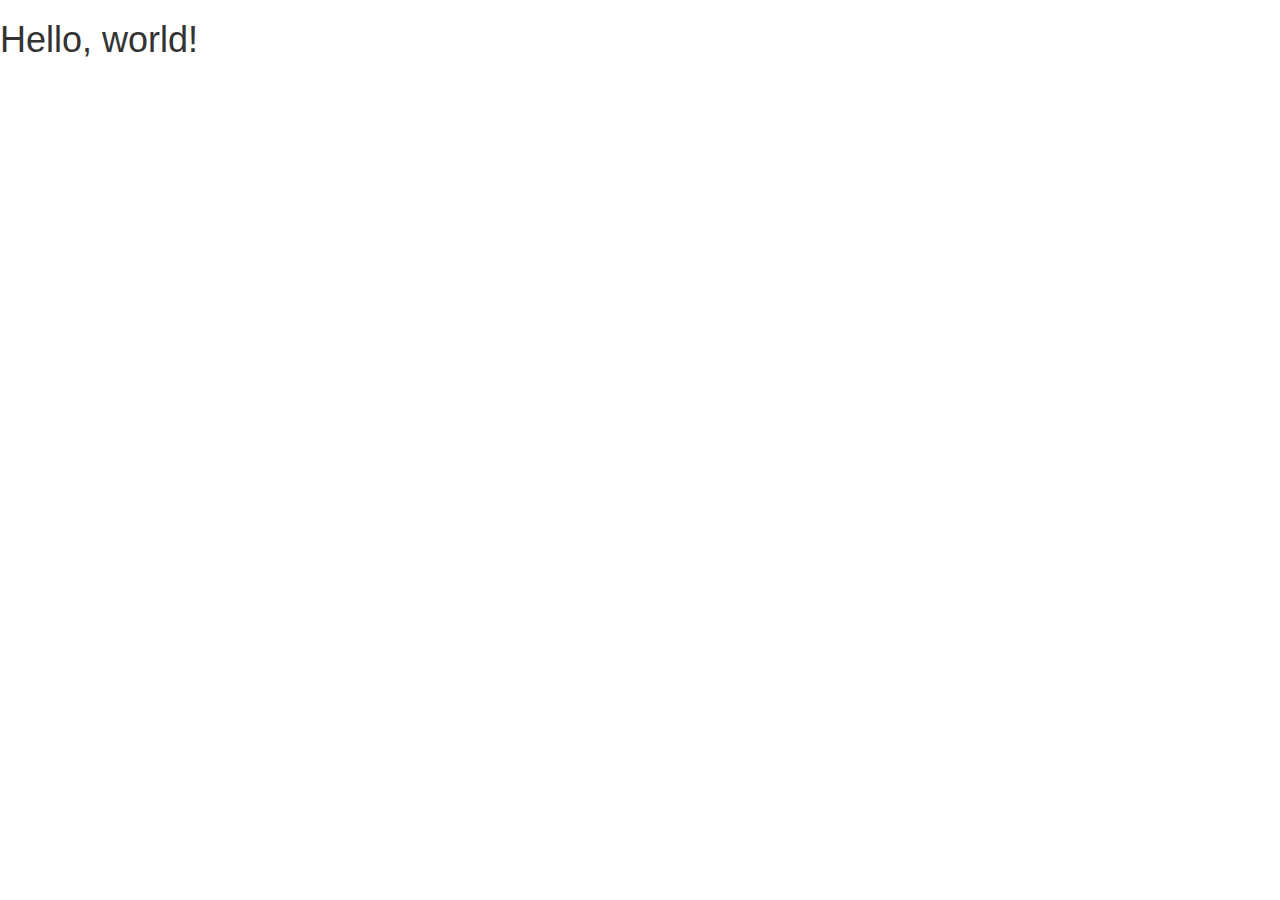
==== index.html @ a8e07dec "start bootstrap project" ====
<!DOCTYPE html>
<html lang="en">
  <head>
    <meta charset="utf-8">
    <meta http-equiv="X-UA-Compatible" content="IE=edge">
    <meta name="viewport" content="width=device-width, initial-scale=1">
    <!-- The above 3 meta tags *must* come first in the head; any other head content must come *after* these tags -->
    <title>Bootstrap 101 Template</title>

    <!-- Bootstrap -->
    <link href="css/bootstrap.min.css" rel="stylesheet">

    <!-- HTML5 shim and Respond.js for IE8 support of HTML5 elements and media queries -->
    <!-- WARNING: Respond.js doesn't work if you view the page via file:// -->
    <!--[if lt IE 9]>
      <script src="https://oss.maxcdn.com/html5shiv/3.7.3/html5shiv.min.js"></script>
      <script src="https://oss.maxcdn.com/respond/1.4.2/respond.min.js"></script>
    <![endif]-->
  </head>
  <body>
    <h1>Hello, world!</h1>

    <!-- jQuery (necessary for Bootstrap's JavaScript plugins) -->
    <script src="https://ajax.googleapis.com/ajax/libs/jquery/1.12.4/jquery.min.js"></script>
    <!-- Include all compiled plugins (below), or include individual files as needed -->
    <script src="js/bootstrap.min.js"></script>
  </body>
</html>
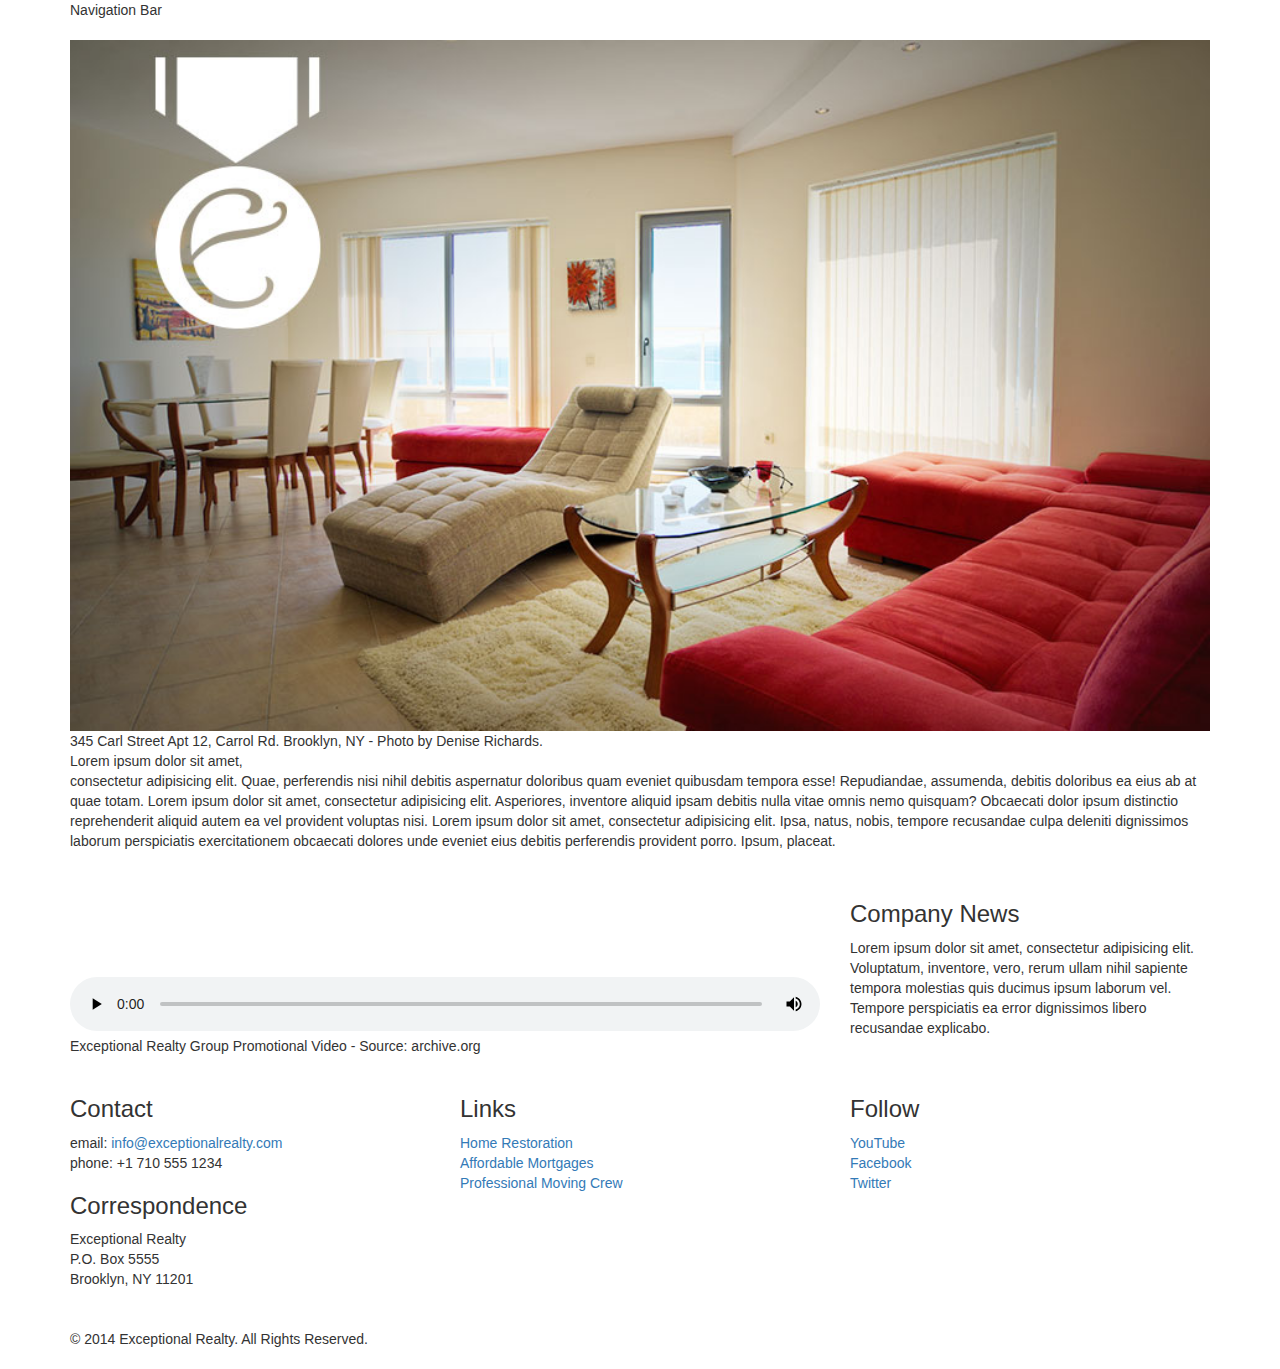
==== commit e101be0b: "finish layout" ====
--- a/index.html
+++ b/index.html
@@ -5,11 +5,11 @@
     <meta http-equiv="X-UA-Compatible" content="IE=edge">
     <meta name="viewport" content="width=device-width, initial-scale=1">
     <!-- The above 3 meta tags *must* come first in the head; any other head content must come *after* these tags -->
-    <title>Bootstrap 101 Template</title>
+    <title>Exceptional Realty Group - Luxury Homes - About</title>
 
     <!-- Bootstrap -->
     <link href="css/bootstrap.min.css" rel="stylesheet">
-
+    <link href="css/style.css" rel="stylesheet">
     <!-- HTML5 shim and Respond.js for IE8 support of HTML5 elements and media queries -->
     <!-- WARNING: Respond.js doesn't work if you view the page via file:// -->
     <!--[if lt IE 9]>
@@ -18,7 +18,81 @@
     <![endif]-->
   </head>
   <body>
-    <h1>Hello, world!</h1>
+    <div class="container">
+
+      <div class="row">
+        <div class="col-sm-12">
+          Navigation Bar
+        </div> 
+      </div>
+
+      <div class="row">
+        <div class="col-sm-12">
+          <figure>
+            <img src="images/intro-pic.jpg" alt="A beautiful living room." title="Welcome to Exceptional Realty Group">
+            <figcaption>345 Carl Street Apt 12, Carrol Rd. Brooklyn, NY - Photo by Denise Richards.</figcaption>
+          </figure>
+
+          <p>Lorem ipsum dolor sit amet,<br> consectetur adipisicing elit. Quae, perferendis nisi nihil debitis aspernatur doloribus quam eveniet quibusdam tempora esse! Repudiandae, assumenda, debitis doloribus ea eius ab at quae totam. Lorem ipsum dolor sit amet, consectetur adipisicing elit. Asperiores, inventore aliquid ipsam debitis nulla vitae omnis nemo quisquam? Obcaecati dolor ipsum distinctio reprehenderit aliquid autem ea vel provident voluptas nisi. Lorem ipsum dolor sit amet, consectetur adipisicing elit. Ipsa, natus, nobis, tempore recusandae culpa deleniti dignissimos laborum perspiciatis exercitationem obcaecati dolores unde eveniet eius debitis perferendis provident porro. Ipsum, placeat.</p>
+        </div> 
+      </div>
+
+      <div class="row">
+         <div class="col-sm-8">
+           <figure>
+            <video controls>
+              <source src="videos/real-estate.mp4" type="video/mp4"> 
+              <source src="videos/real-estate.ogv" type="video/ogg">
+              Your browser does not support HTML5 video. <a href="http://browsehappy.com" target="_blank">Please upgrade your browser</a>.
+            </video>
+            <figcaption>Exceptional Realty Group Promotional Video - Source: archive.org</figcaption>
+          </figure>
+         </div>
+          <div class="col-sm-4">
+           <h3>Company News</h3>
+          <p>Lorem ipsum dolor sit amet, consectetur adipisicing elit. Voluptatum, inventore, vero, rerum ullam nihil sapiente tempora molestias quis ducimus ipsum laborum vel. Tempore perspiciatis ea error dignissimos libero recusandae explicabo.</p>
+         </div>
+      </div>
+
+      <div class="row">
+        <div class="col-sm-4">
+          <h3>Contact</h3>
+          <p>
+            email: <a href="mailto:info@exceptionalrealty.com">info@exceptionalrealty.com</a><br>
+            phone: +1 710 555 1234
+          </p>
+          <h3>Correspondence</h3>
+          <address>
+            Exceptional Realty<br>
+            P.O. Box 5555<br>
+            Brooklyn, NY 11201
+          </address>
+        </div>
+        <div class="col-sm-4">
+          <h3>Links</h3>
+          <p>
+            <a href="#" target="_blank">Home Restoration</a><br>
+            <a href="#" target="_blank">Affordable Mortgages</a><br>
+            <a href="#" target="_blank">Professional Moving Crew</a>
+          </p>
+        </div>
+        <div class="col-sm-4">
+          <h3>Follow</h3>
+          <p>
+            <a href="#" target="_blank">YouTube</a><br>
+            <a href="#" target="_blank">Facebook</a><br>
+            <a href="#" target="_blank">Twitter</a>
+          </p>
+        </div>
+      </div>
+
+      <div class="row">
+        <div class="col-sm-12">
+          &copy; 2014 Exceptional Realty. All Rights Reserved.
+        </div>
+      </div>
+
+    </div><!-- .container -->
 
     <!-- jQuery (necessary for Bootstrap's JavaScript plugins) -->
     <script src="https://ajax.googleapis.com/ajax/libs/jquery/1.12.4/jquery.min.js"></script>
--- a/css/style.css
+++ b/css/style.css
@@ -0,0 +1,12 @@
+/*/////// MEDIA ////////*/
+
+img, video, audio, iframe, table, form {
+  width: 100%; /* IE */
+  max-width: 100%; /* FF, Safari, Chrome */
+}
+
+/*/////// LAYOUT STYLES ////////*/
+
+.row{
+	margin-bottom: 20px;
+}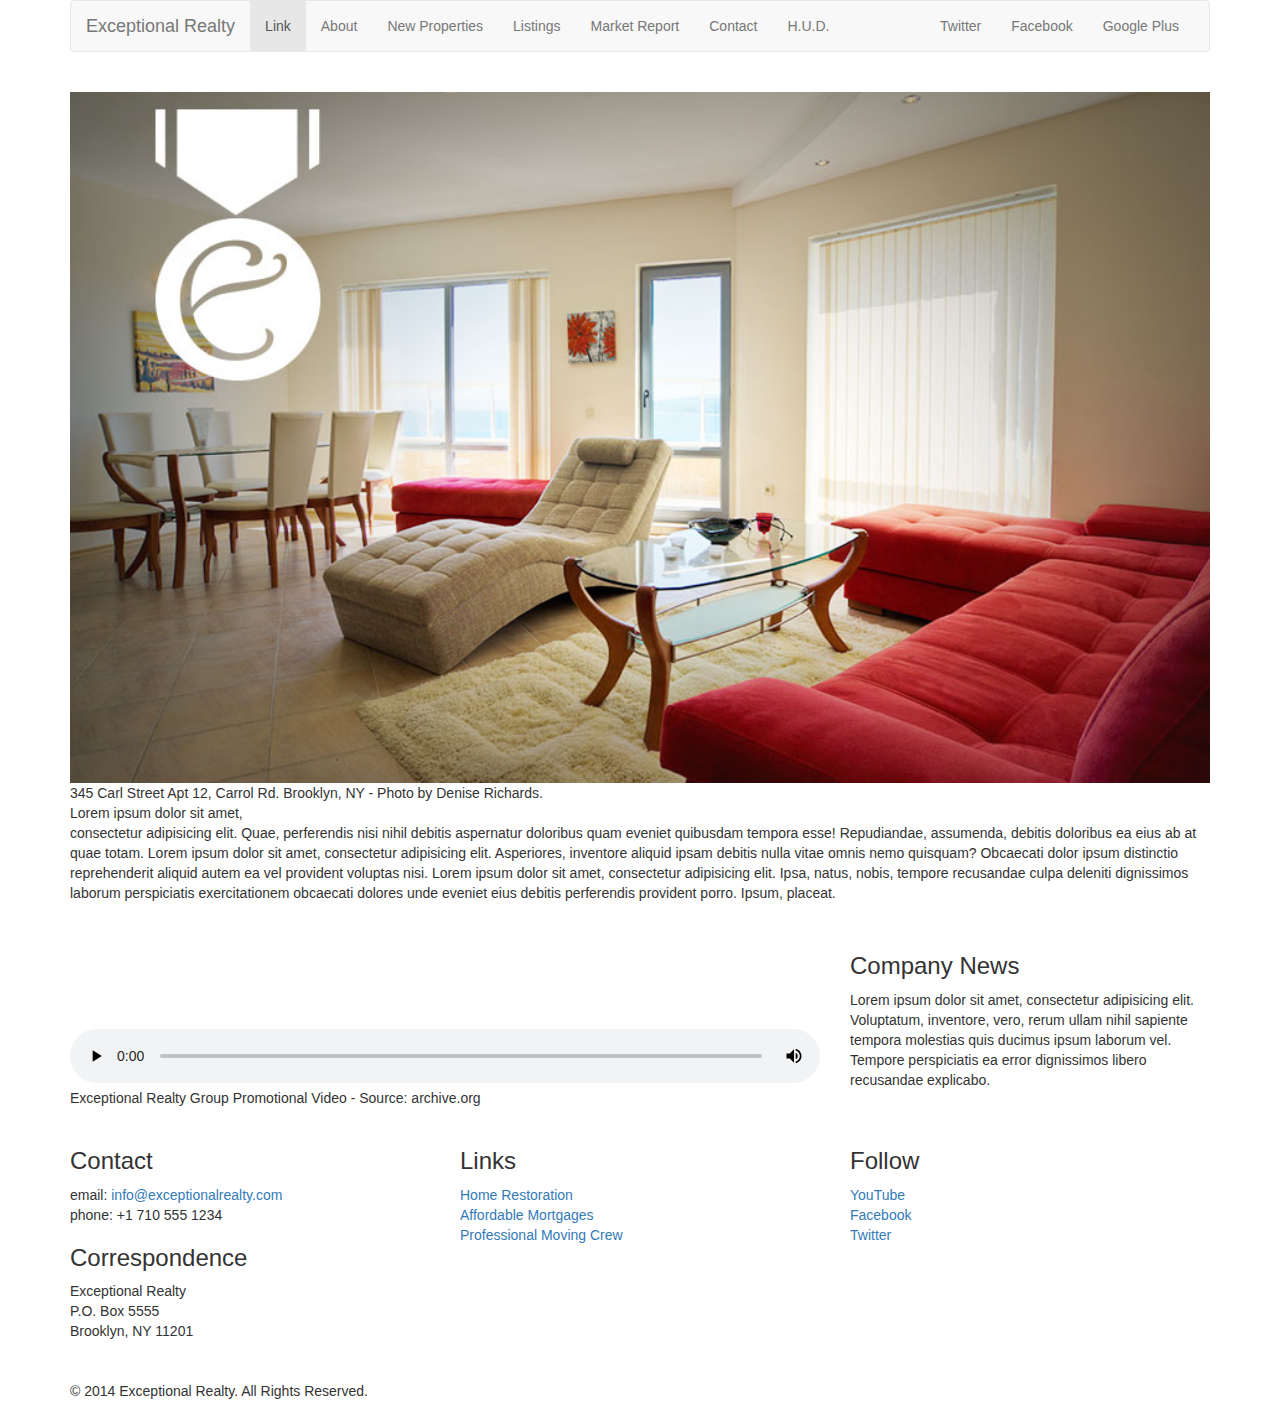
==== commit 388c81a8: "finish navbar" ====
--- a/index.html
+++ b/index.html
@@ -22,7 +22,39 @@
 
       <div class="row">
         <div class="col-sm-12">
-          Navigation Bar
+          <nav class="navbar navbar-default">
+            <div class="container-fluid">
+              <!-- Brand and toggle get grouped for better mobile display -->
+              <div class="navbar-header">
+                <button type="button" class="navbar-toggle collapsed" data-toggle="collapse" data-target="#bs-example-navbar-collapse-1" aria-expanded="false">
+                  <span class="sr-only">Toggle navigation</span>
+                  <span class="icon-bar"></span>
+                  <span class="icon-bar"></span>
+                  <span class="icon-bar"></span>
+                </button>
+                <a class="navbar-brand" href="#">Exceptional Realty</a>
+              </div>
+
+              <!-- Collect the nav links, forms, and other content for toggling -->
+              <div class="collapse navbar-collapse" id="bs-example-navbar-collapse-1">
+                <ul class="nav navbar-nav">
+                  <li class="active"><a href="#">Link <span class="sr-only">(current)</span></a></li>
+                  <li><a href="">About</a></li>
+                  <li><a href="">New Properties</a></li>
+                  <li><a href="">Listings</a></li>
+                  <li><a href="">Market Report</a></li>
+                  <li><a href="">Contact</a></li>
+                  <li><a href="" target="_blank">H.U.D.</a></li>
+                </ul>
+                <!-- SOCIAL NAV LINKS -->
+                <ul class="nav navbar-nav navbar-right">
+                  <li><a class="twit" href="#" title="Twitter">Twitter</a></li>
+                  <li><a class="fbook" href="#" title="Facebook">Facebook</a></li>
+                  <li><a class="gplus" href="#" title="Google Plus">Google Plus</a></li>
+                </ul>
+              </div><!-- /.navbar-collapse -->
+            </div><!-- /.container-fluid -->
+          </nav>
         </div> 
       </div>
 
